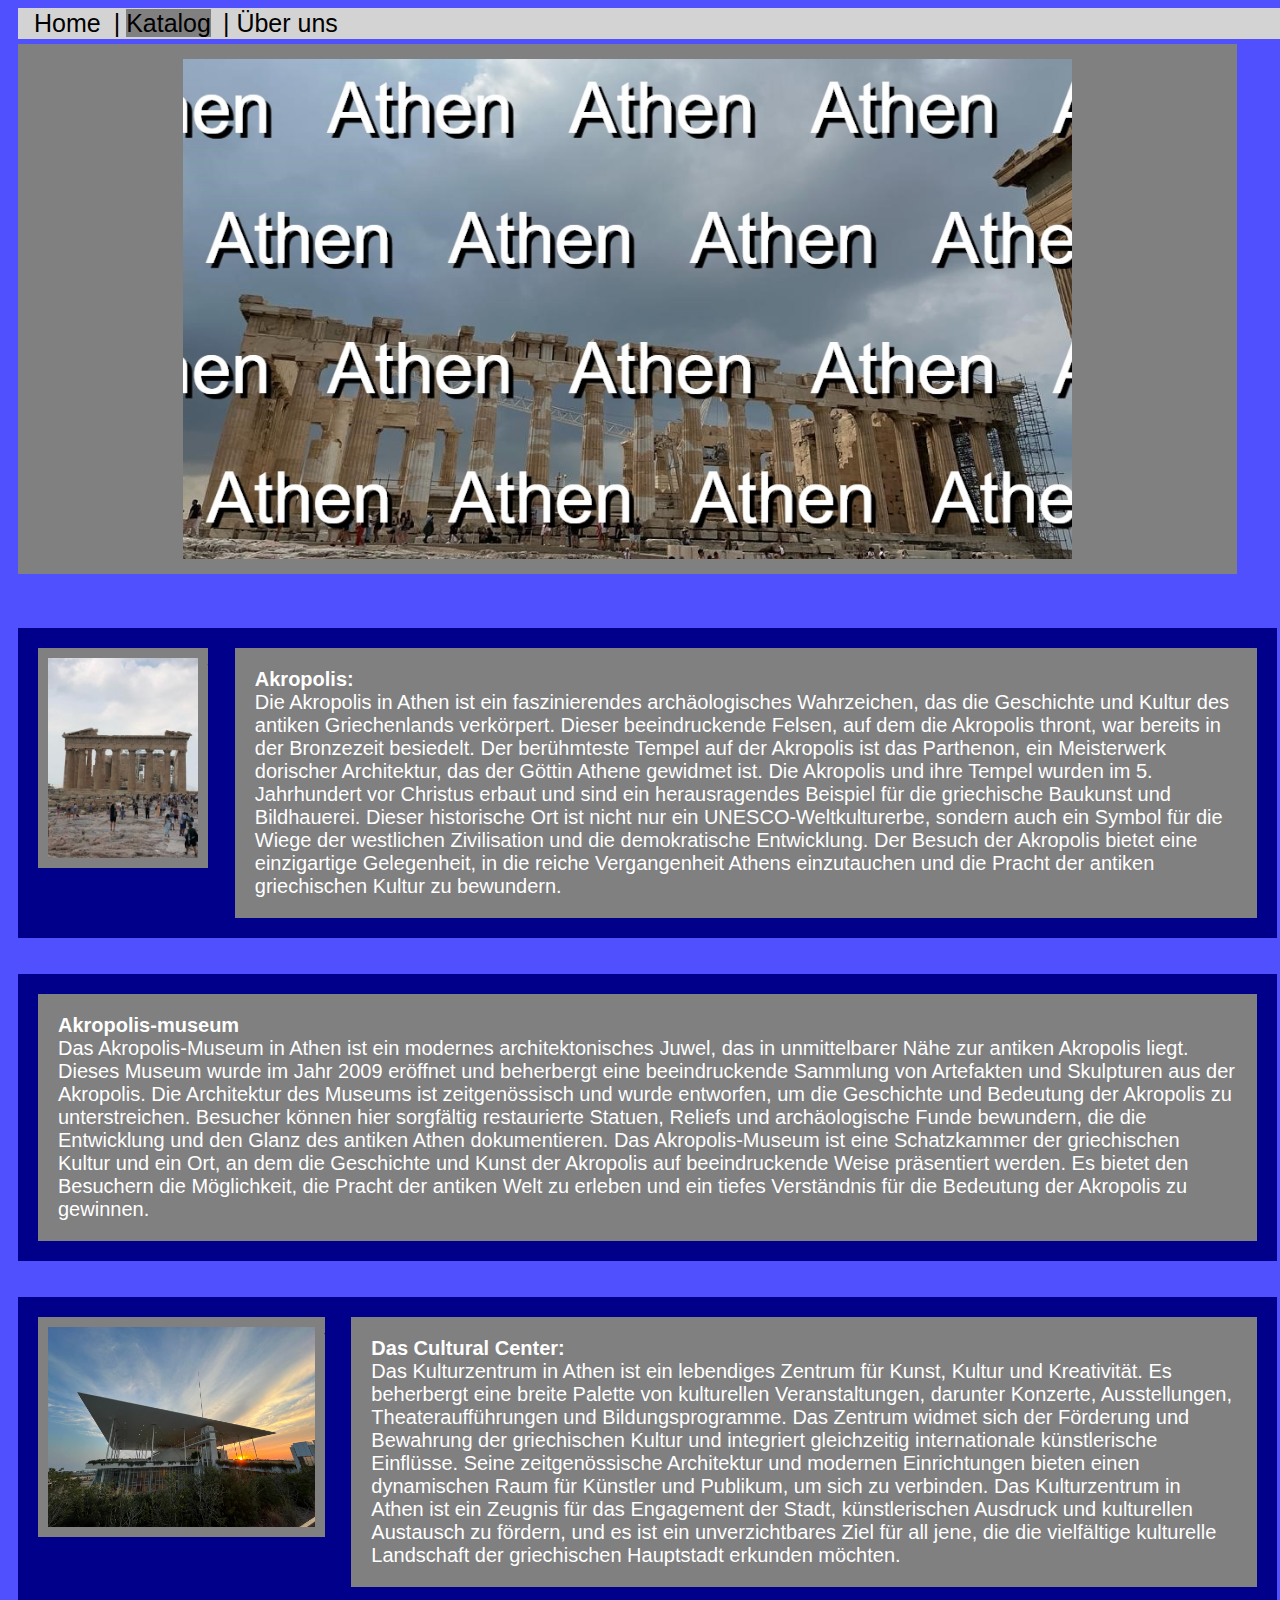
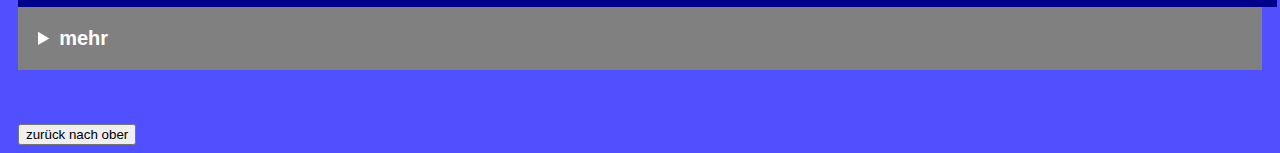
==== Athen.html @ edf33e72 "v01.1" ====
<!DOCTYPE html>
<html lang="de">
<head>
    <meta charset="UTF-8">
    <meta name="viewport" content="width=device-width, initial-scale=1.0">
    <title>Athen</title>
    <link rel="stylesheet" type="text/css" href="Data.css">
    
    <link rel="preconnect" href="https://fonts.googleapis.com">
<link rel="preconnect" href="https://fonts.gstatic.com" crossorigin>
<link href="https://fonts.googleapis.com/css2?family=Edu+TAS+Beginner:wght@400;500;600;700&family=Rubik:ital,wght@0,300;0,400;0,500;0,600;0,700;0,800;0,900;1,300;1,400;1,500;1,600;1,700;1,800;1,900&display=swap" rel="stylesheet">
</head>
<script src="App.js"></script>

<body> 
    <div id="navbar" style="position:fixed; z-index:999;">
        <div id="div-nav">
            <div ><button class="dropbtn"><a href="Rieger-reisen.html">Home</a></button> | </div>
            <div class="dropdown">
                <button class="dropbtn"><a href="Katalog.html" id="navbar-akt">Katalog</a></button>
                <div class="dropdown-content">
                    <a href="Paris.html">Paris</a>
                    <a href="Rom.html">Rom</a>
                    <a href="London.html">London</a>
                    <a href="Strassburg.html">Straßburg</a>
                    <a href="Athen.html">Athen</a>
                    <a href="Pisa.html">Pisa</a>
                    <a href="Barcelona.html">Barcelona</a>
                  </div>
            </div>
            <div ><button class="dropbtn"> | <a href="Info.html">Über uns</a></button></div>
        </div>
    </div>
    <br><br>

    <div id="div-top">
        <img id="top-img" src="Acrop-top.jpg">
    </div>
    <br><br><br>

    <div id="div-info">
        <img id="info-img" src="Acrop.jpg">
        <span> <font color="darkblue"> ___</font></span>
        <span id="info-txt">
            <b>Akropolis:</b>
            <br>
            Die Akropolis in Athen ist ein faszinierendes archäologisches Wahrzeichen, das die Geschichte und Kultur des antiken Griechenlands verkörpert. 
            Dieser beeindruckende Felsen, auf dem die Akropolis thront, war bereits in der Bronzezeit besiedelt. 
            Der berühmteste Tempel auf der Akropolis ist das Parthenon, ein Meisterwerk dorischer Architektur, das der Göttin Athene gewidmet ist. 
            Die Akropolis und ihre Tempel wurden im 5. Jahrhundert vor Christus erbaut und sind ein herausragendes Beispiel für die griechische Baukunst und Bildhauerei. 
            Dieser historische Ort ist nicht nur ein UNESCO-Weltkulturerbe, sondern auch ein Symbol für die Wiege der westlichen Zivilisation und die demokratische Entwicklung. 
            Der Besuch der Akropolis bietet eine einzigartige Gelegenheit, in die reiche Vergangenheit Athens einzutauchen und die Pracht der antiken griechischen Kultur zu bewundern.        </span>
    </div>

    <br><br>

    <div id="div-info">
        <span id="info-txt">
            <b>Akropolis-museum</b>
            <br>        
            Das Akropolis-Museum in Athen ist ein modernes architektonisches Juwel, das in unmittelbarer Nähe zur antiken Akropolis liegt. 
            Dieses Museum wurde im Jahr 2009 eröffnet und beherbergt eine beeindruckende Sammlung von Artefakten und Skulpturen aus der Akropolis. 
            Die Architektur des Museums ist zeitgenössisch und wurde entworfen, um die Geschichte und Bedeutung der Akropolis zu unterstreichen. 
            Besucher können hier sorgfältig restaurierte Statuen, Reliefs und archäologische Funde bewundern, die die Entwicklung und den Glanz des antiken Athen dokumentieren. 
            Das Akropolis-Museum ist eine Schatzkammer der griechischen Kultur und ein Ort, an dem die Geschichte und Kunst der Akropolis auf beeindruckende Weise präsentiert werden. 
            Es bietet den Besuchern die Möglichkeit, die Pracht der antiken Welt zu erleben und ein tiefes Verständnis für die Bedeutung der Akropolis zu gewinnen.        
        </span>
    </div>

    <br><br>

    <div id="div-info">
        <img id="info-img" src="Cultural Center.jpg">
        <span> <font color="darkblue"> ___</font></span>
        <span id="info-txt">
            <b>Das Cultural Center:</b>
            <br>
            Das Kulturzentrum in Athen ist ein lebendiges Zentrum für Kunst, Kultur und Kreativität. 
            Es beherbergt eine breite Palette von kulturellen Veranstaltungen, darunter Konzerte, Ausstellungen, Theateraufführungen und Bildungsprogramme. 
            Das Zentrum widmet sich der Förderung und Bewahrung der griechischen Kultur und integriert gleichzeitig internationale künstlerische Einflüsse. 
            Seine zeitgenössische Architektur und modernen Einrichtungen bieten einen dynamischen Raum für Künstler und Publikum, um sich zu verbinden. 
            Das Kulturzentrum in Athen ist ein Zeugnis für das Engagement der Stadt, künstlerischen Ausdruck und kulturellen Austausch zu fördern, und es ist ein unverzichtbares Ziel für all jene, die die vielfältige kulturelle Landschaft der griechischen Hauptstadt erkunden möchten.        
        </span>
    </div>
        <details>
            <summary id="info-txt"><b>mehr</b></summary>
            <div id="div-info">
                <img id="info-img" src="Cultural Center-nacht.jpg">
                <span> <font color="darkblue"> ___</font></span>
                <span id="info-txt">
                    <b>Das Cultural Center bei nacht:</b>
                    <br>
                    Das Kulturzentrum in Athen erstrahlt nachts in einem bezaubernden Licht, das die moderne Architektur hervorhebt. 
                    Direkt neben dem Zentrum bietet eine malerische Wasserfläche eine eindrucksvolle Wassershow. 
                    Mit synchronisierter Musik und farbenfrohen Lichtern ist diese Vorführung ein unvergessliches Erlebnis und ergänzt die nächtliche Schönheit des Kulturzentrums perfekt.                </span>    
            </div>
        </details>

    <br><br><br>
    <button><a href="#">zurück nach ober</a> </button>
</body>
</html>
---- Data.css ----
/* Scrollbar styles */
::-webkit-scrollbar {
    width: 12px;
    height: 12px;
}

::-webkit-scrollbar-track {
    background: gray;
    border-radius: 10px;
}

::-webkit-scrollbar-thumb {
    border-radius: 10px;
    background: darkblue;  
}

::-webkit-scrollbar-thumb:hover {
    background: rgb(0, 0, 90);  
}


/*Agemein Style*/
body {
    font-family: 'Rubik', sans-serif;
    background-color: rgb(80, 80, 255);
    font-family: 'Open Sans', sans-serif;
    padding-left: 10px;
    padding-right: 10px;
}

a {
    text-decoration: none;
    color: black;
}

a:hover {
    background-color: darkgray;
    text-decoration: underline;
}



/*navbar Style*/
#navbar {
    width: 100%;
}

#div-nav {
    display: flex;
    justify-content: left;
    background-color: lightgray;
    font-size: 25px;
    padding-left: 10px;
    padding-right: 10px;   
    color: black;
}

#navbar-akt {
    background-color: gray;
}


    .dropbtn {
        background-color: lightgray;
        font-size: 25px;
        color: black;
        border: none;
    }
    
    .dropdown {
        position: relative;
        display: inline-block;
    }
    
    .dropdown-content {
        display: none;
        position: absolute;
        background-color: lightgray;
        min-width: 160px;
        box-shadow: 0px 8px 16px 0px rgba(0,0,0,0.2);
        z-index: 1;
    }
    
    .dropdown-content a {
        color: black;
        padding: 12px 16px;
        text-decoration: none;
        display: block;
    }
    
    .dropdown-content a:hover {background-color: darkgray;}
    
    .dropdown:hover .dropdown-content {display: block;}
    
    .dropdown:hover .dropbtn {background-color: darkgray;}



/*Home Style*/
#div-content-center {
    display: flex;
    justify-content: center;
}

#title-img {
    height: 300px;
    padding: 10px;
    background-color: white;
}

#title-txt {
    display:flex;
    justify-content: center;
    align-items: center;
    font-size: 50px;
    padding: 16px;
    background-color: white;
}

#flugzeug {
    height: 150px;
    transition: transform 0.7s;
}

#flugzeug:hover {
    transform: translate(500px, 0px); 
}


/*Katalog Style*/
#tip-txt {
    font-family: 'Edu TAS Beginner', cursive;
    border-radius: 150px;
    display:flex;
    align-items: center;
    font-size: 50px;
    padding: 30px;
    background-color: gray;
}

#tip-img {
    height: 300px;
    padding: 5px;
}

#Ktitle-img {    
    height: 100px;
    padding: 10px;
    background-color: white;
}

#Ktitle-txt {
    display:flex;
    justify-content: center;
    align-items: center;
    font-size: 40px;
    padding: 10px;
    background-color: white;
}

#div-Alg {
    display: flex;
    justify-content: space-around;
}

#div-Ang {
    background-color: darkblue;
    padding: 10px;
    width: 90%;
}

#auto-img {
    height: 200px;
    padding-left: 20px;
}

#zihl-img {
    height: 220px;    
    transition: transform 0.7s;
}

#zihl-img:hover {
    transform: scale(1.8,1.8) translate(30px, 0px);
}

#zihl-txt {
    font-size: 15px;
    color: white;
    padding-left: 20spx;
}

#zihl-txt-link {
    text-decoration: underline;
    color: white;
}

#zihl-map {
    padding: 10px;
    background-color: darkblue;
    height: 200px;
}

#but-txt {
    background-color: darkgrey;
    font-size: 20px;
    padding: 5px;
    color: white;
    border-radius: 10px;
}

/*Über uns Style*/
#Ititle-txt  {
    font-size:40px;
    padding: 20px;
    background-color: white; 
}

#Itxt {
    font-size:25px;
    background-color: white; 
}

#warnung-txt {
    background-color: red;
    width: 99%;
    padding: 10px;
    font-size: 20px;
}

#wichtig-txt {
    background-color: darkblue;
    width: 100%;
    font-size: 20px;
    color: white;
}

/*Unter Katalog Style*/
#top-img {
    background-color: gray;
    height: 500px;
    padding: 15px;
}

#div-top {
    display: flex;
    justify-content: space-around;
    background-color: gray;
    width:98%;
}

#div-info {
display: flex;
justify-content: space-around;
background-color: darkblue;
width:98%;
padding: 20px;
}

#info-img {
    height: 200px;
    background-color: gray;
    padding: 10px;    
    transition: transform 0.7s;
}

#info-img:hover {
    transform: scale(1.8,1.8) translate(30px, 0px);
}

#info-txt {
    background-color: gray;
    font-size:20px;
    color: white;
    padding: 20px;
}
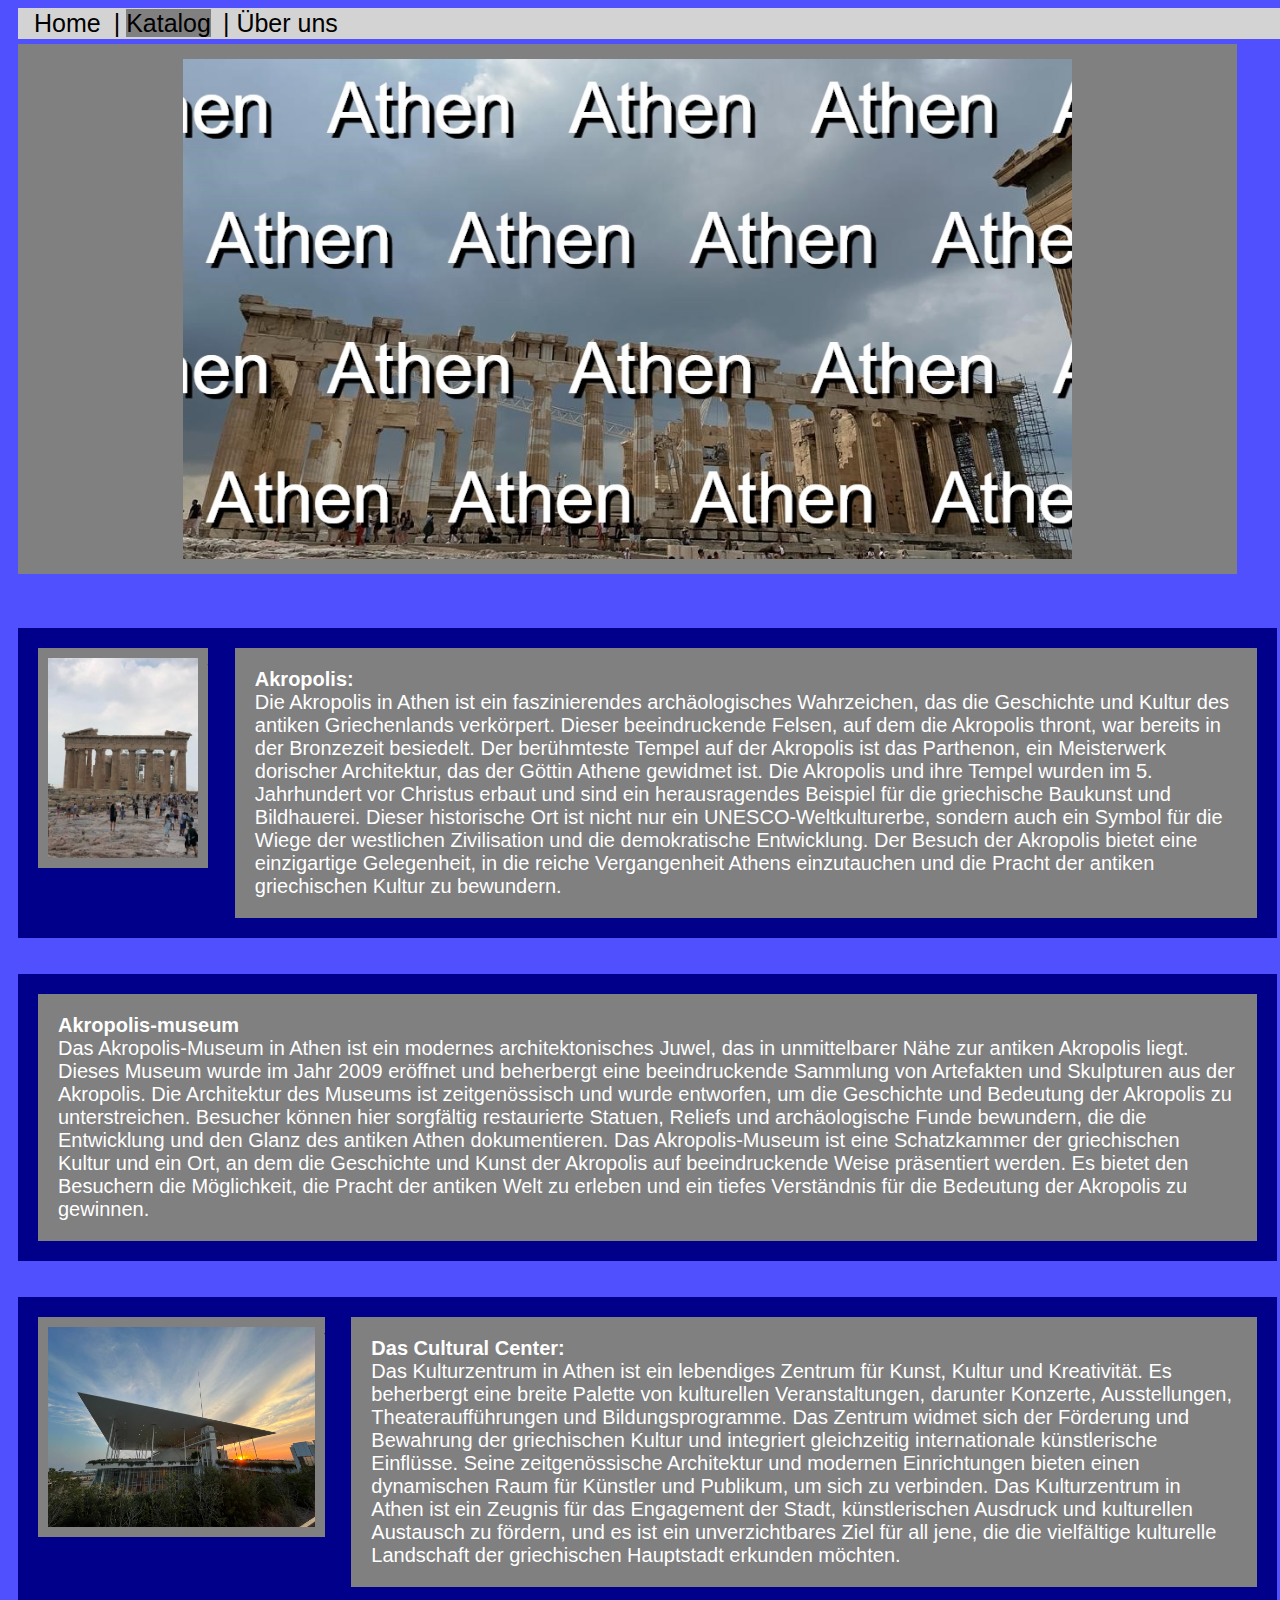
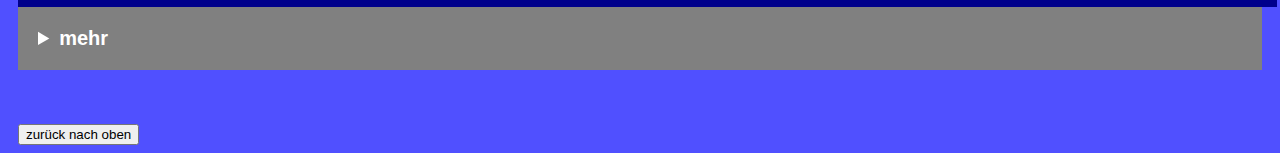
==== commit 395b3e6e: "v01.6" ====
--- a/Athen.html
+++ b/Athen.html
@@ -97,6 +97,6 @@
         </details>
 
     <br><br><br>
-    <button><a href="#">zurück nach ober</a> </button>
+    <button><a href="#">zurück nach oben</a> </button>
 </body>
 </html>--- a/Data.css
+++ b/Data.css
@@ -175,27 +175,27 @@
     padding-left: 20px;
 }
 
-#zihl-img {
+#ziel-img {
     height: 220px;    
     transition: transform 0.7s;
 }
 
-#zihl-img:hover {
+#ziel-img:hover {
     transform: scale(1.8,1.8) translate(30px, 0px);
 }
 
-#zihl-txt {
+#ziel-txt {
     font-size: 15px;
     color: white;
     padding-left: 20spx;
 }
 
-#zihl-txt-link {
+#ziel-txt-link {
     text-decoration: underline;
     color: white;
 }
 
-#zihl-map {
+#ziel-map {
     padding: 10px;
     background-color: darkblue;
     height: 200px;
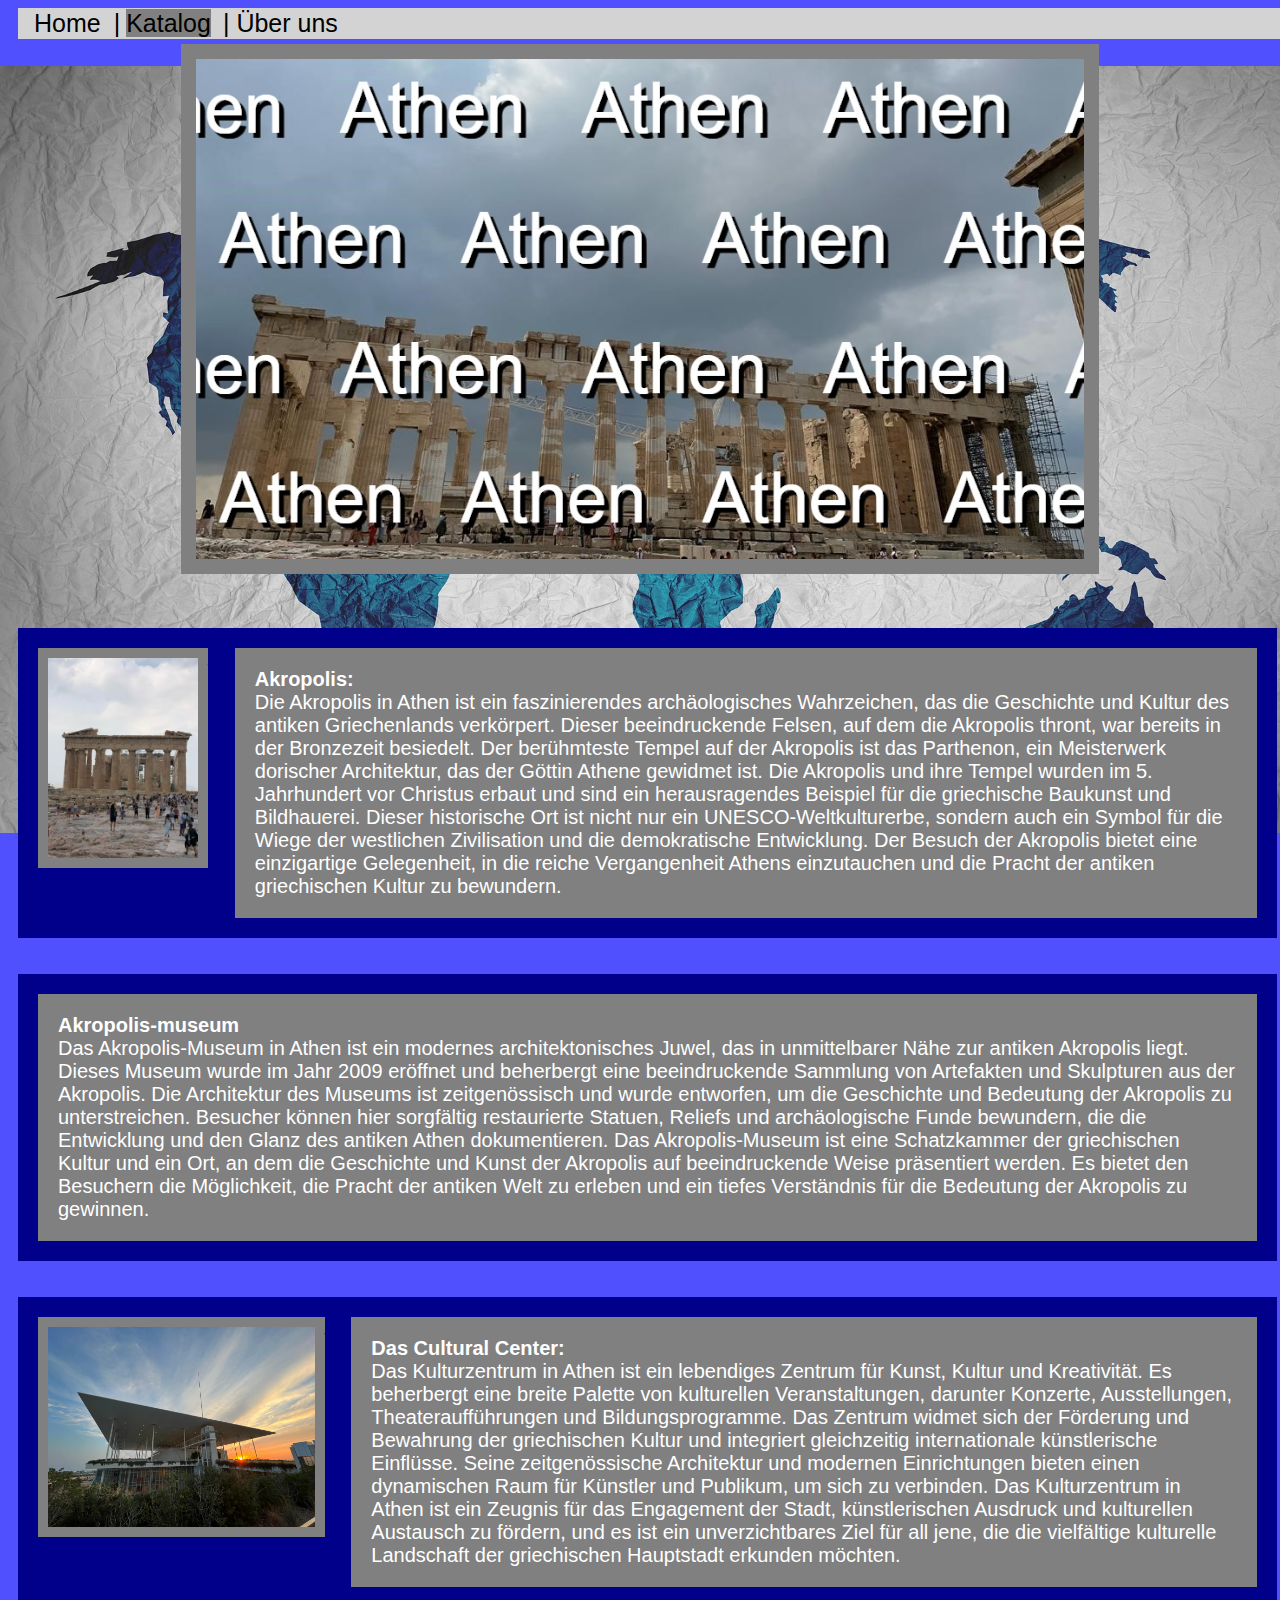
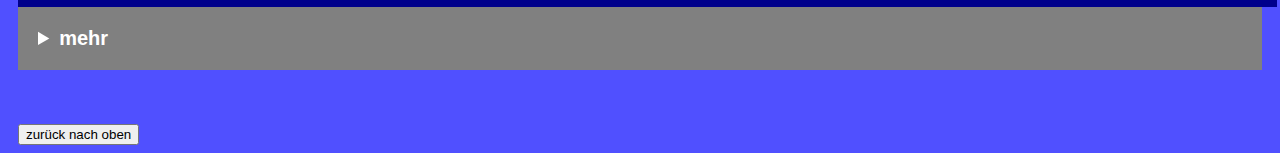
==== commit fde7f7a6: "v02.0" ====
--- a/Athen.html
+++ b/Athen.html
@@ -11,7 +11,7 @@
 <link href="https://fonts.googleapis.com/css2?family=Edu+TAS+Beginner:wght@400;500;600;700&family=Rubik:ital,wght@0,300;0,400;0,500;0,600;0,700;0,800;0,900;1,300;1,400;1,500;1,600;1,700;1,800;1,900&display=swap" rel="stylesheet">
 </head>
 <script src="App.js"></script>
-
+ 
 <body> 
     <div id="navbar" style="position:fixed; z-index:999;">
         <div id="div-nav">
@@ -97,6 +97,6 @@
         </details>
 
     <br><br><br>
-    <button><a href="#">zurück nach oben</a> </button>
+    <button><a href="#">zurück nach oben</a> </button><br>
 </body>
 </html>--- a/Data.css
+++ b/Data.css
@@ -27,6 +27,12 @@
     font-family: 'Open Sans', sans-serif;
     padding-left: 10px;
     padding-right: 10px;
+
+    background-image: url("backgroud-map.jpg");
+    background-repeat: no-repeat;
+    background-position: center;
+    background-attachment: fixed;   
+    background-size: 100%,auto; 
 }
 
 a {
@@ -245,8 +251,6 @@
 #div-top {
     display: flex;
     justify-content: space-around;
-    background-color: gray;
-    width:98%;
 }
 
 #div-info {
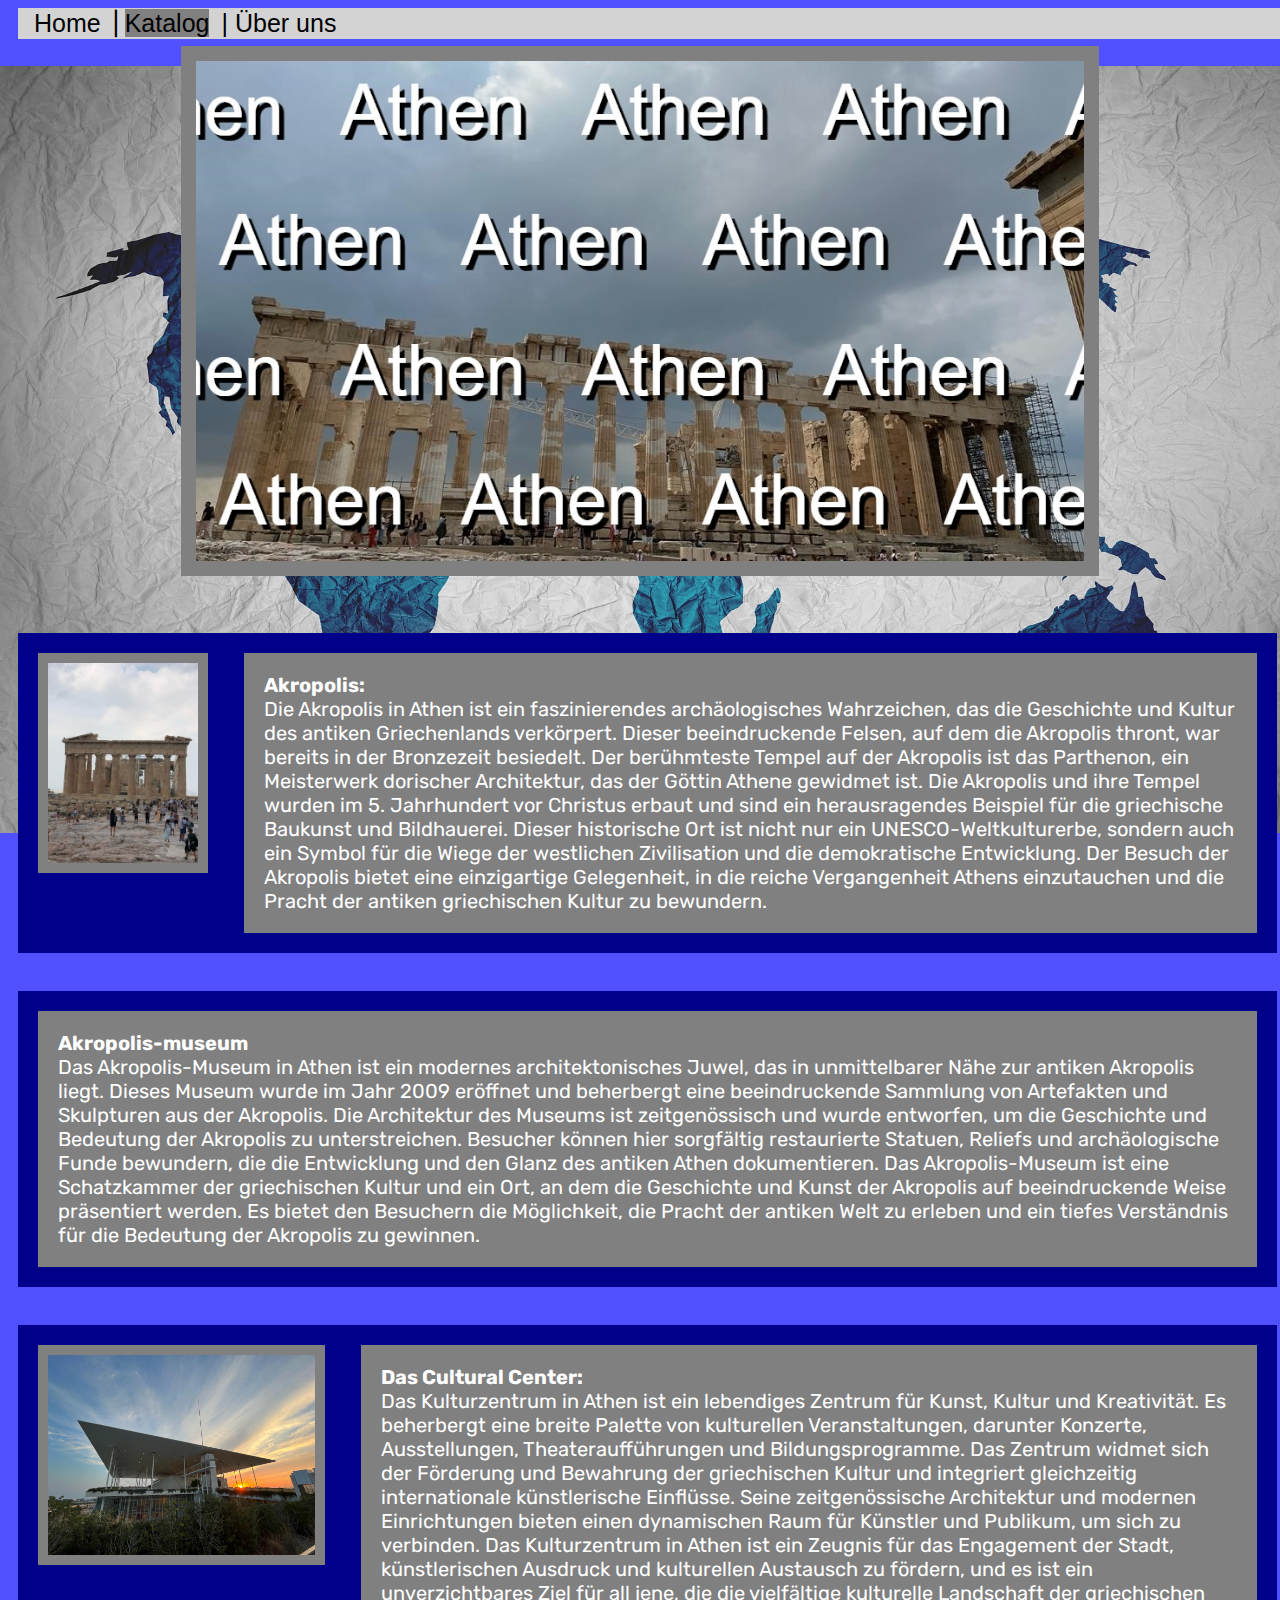
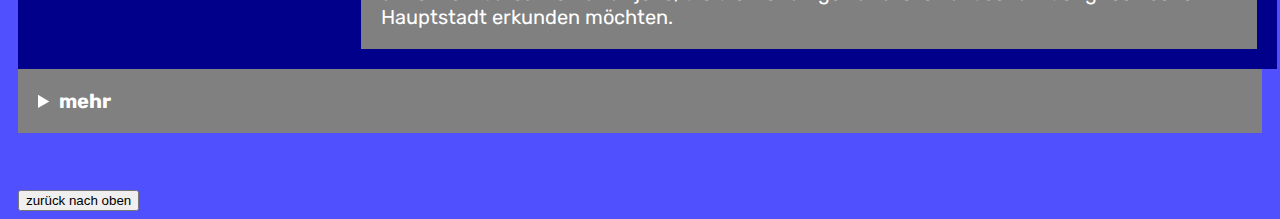
==== commit c4d5e7c8: "v02.1" ====
--- a/Athen.html
+++ b/Athen.html
@@ -1,3 +1,4 @@
+<!--Vergleichbar mit "Paris.html"-->
 <!DOCTYPE html>
 <html lang="de">
 <head>
--- a/Data.css
+++ b/Data.css
@@ -1,112 +1,111 @@
 
 /* Scrollbar styles */
 ::-webkit-scrollbar {
-    width: 12px;
-    height: 12px;
+    width: 12px;  /* Breite der Scroll-Leiste */
+    height: 12px; /* Höhe der Scroll-Leiste */
 }
 
 ::-webkit-scrollbar-track {
-    background: gray;
-    border-radius: 10px;
+    background: gray;   /* Hintergrundfarbe des Scrollbar-Tracks */
+    border-radius: 10px; /* Radius der Ecken des Scrollbar-Tracks */
 }
 
 ::-webkit-scrollbar-thumb {
-    border-radius: 10px;
-    background: darkblue;  
+    border-radius: 10px; /* Radius der Ecken des Scrollbar-Thumb */
+    background: darkblue;  /* Farbe des Scrollbar-Thumbs */
 }
 
 ::-webkit-scrollbar-thumb:hover {
-    background: rgb(0, 0, 90);  
+    background: rgb(0, 0, 90);  /* Farbe des Scrollbar-Thumbs bei Hover */
 }
 
 
 /*Agemein Style*/
 body {
-    font-family: 'Rubik', sans-serif;
-    background-color: rgb(80, 80, 255);
-    font-family: 'Open Sans', sans-serif;
-    padding-left: 10px;
-    padding-right: 10px;
-
-    background-image: url("backgroud-map.jpg");
-    background-repeat: no-repeat;
-    background-position: center;
-    background-attachment: fixed;   
-    background-size: 100%,auto; 
-}
-
+    font-family: 'Rubik', sans-serif;  /* Verwendung der Rubik-Schriftart */
+    background-color: rgb(80, 80, 255);  /* Hintergrundfarbe des Body */
+    padding-left: 10px;  /* Abstand links */
+    padding-right: 10px;  /* Abstand rechts */
+    background-image: url("backgroud-map.jpg");  /* Hintergrundbild */
+    background-repeat: no-repeat;  /* Wiederholung des Hintergrundbilds verhindern */
+    background-position: center;  /* Zentrierung des Hintergrundbilds */
+    background-attachment: fixed;  /* Fixierung des Hintergrundbilds beim Scrollen */
+    background-size: 100%, auto;  /* Größe des Hintergrundbilds */
+}
+
+/* Stil für Hyperlinks */
 a {
-    text-decoration: none;
-    color: black;
+    text-decoration: none;  /* Keine Unterstreichung für Links */
+    color: black;  /* Textfarbe für Links */
 }
 
 a:hover {
-    background-color: darkgray;
-    text-decoration: underline;
+    background-color: darkgray;  /* Hintergrundfarbe für Links bei Hover */
+    text-decoration: underline;  /* Unterstreichung für Links bei Hover */
 }
 
 
 
 /*navbar Style*/
 #navbar {
-    width: 100%;
+    width: 100%;  /* Breite der Navbar */
 }
 
 #div-nav {
     display: flex;
-    justify-content: left;
-    background-color: lightgray;
-    font-size: 25px;
-    padding-left: 10px;
-    padding-right: 10px;   
-    color: black;
+    justify-content: left;  /* Linksausrichtung des Navbar-Inhalts */
+    background-color: lightgray;  /* Hintergrundfarbe der Navbar */
+    font-size: 25px;  /* Schriftgröße der Navbar-Elemente */
+    padding-left: 10px;  /* Abstand links */
+    padding-right: 10px;  /* Abstand rechts */
+    color: black;  /* Textfarbe der Navbar */
 }
 
 #navbar-akt {
-    background-color: gray;
+    background-color: gray;  /* Hintergrundfarbe für das aktive Navbar-Element */
 }
 
 
     .dropbtn {
-        background-color: lightgray;
-        font-size: 25px;
-        color: black;
-        border: none;
+        background-color: lightgray;  /* Hintergrundfarbe des Dropdown-Buttons */
+        font-size: 25px;  /* Schriftgröße des Dropdown-Buttons */
+        color: black;  /* Textfarbe des Dropdown-Buttons */
+        border: none;  /* Kein Rand für den Dropdown-Button */
     }
     
     .dropdown {
-        position: relative;
-        display: inline-block;
+        position: relative;  /* Position relativ zum normalen Fluss */
+        display: inline-block;  /* Zeigt das Element als Inline-Block an */
     }
     
     .dropdown-content {
-        display: none;
-        position: absolute;
-        background-color: lightgray;
-        min-width: 160px;
-        box-shadow: 0px 8px 16px 0px rgba(0,0,0,0.2);
-        z-index: 1;
+        display: none;  /* Versteckt den Dropdown-Inhalt standardmäßig */
+        position: absolute;  /* Position absolut zum übergeordneten Element */
+        background-color: lightgray;  /* Setzt die Hintergrundfarbe für den Dropdown-Inhalt */
+        min-width: 160px;  /* Mindestbreite des Dropdown-Inhalts */
+        box-shadow: 0px 8px 16px 0px rgba(0,0,0,0.2);  /* Fügt einen Schatten zum Dropdown-Inhalt hinzu */
+        z-index: 1;  /* Setzt die Z-Reihenfolge des Dropdowns über andere Elemente */
     }
     
     .dropdown-content a {
-        color: black;
-        padding: 12px 16px;
-        text-decoration: none;
-        display: block;
-    }
-    
-    .dropdown-content a:hover {background-color: darkgray;}
-    
-    .dropdown:hover .dropdown-content {display: block;}
-    
-    .dropdown:hover .dropbtn {background-color: darkgray;}
+        color: black;  /* Setzt die Textfarbe für Dropdown-Links auf Schwarz */
+        padding: 12px 16px;  /* Fügt Polsterung für Dropdown-Links hinzu */
+        text-decoration: none;  /* Entfernt die Unterstreichung von Links */
+        display: block;  /* Zeigt die Links als Blockelemente an */
+    }
+    
+    .dropdown-content a:hover {background-color: darkgray;}     /* Setzt die Hintergrundfarbe beim Hovern über Dropdown-Links */
+    
+    .dropdown:hover .dropdown-content {display: block;}           /* Zeigt den Dropdown-Inhalt beim Hovern über das Dropdown an */
+    
+    .dropdown:hover .dropbtn {background-color: darkgray;}      /* Setzt die Hintergrundfarbe für den Button beim Hovern über das Dropdown */
 
 
 
 /*Home Style*/
 #div-content-center {
     display: flex;
-    justify-content: center;
+    justify-content: center;    /* Zentriert den Inhalt horizontal */
 }
 
 #title-img {
@@ -126,23 +125,23 @@
 
 #flugzeug {
     height: 150px;
-    transition: transform 0.7s;
+    transition: transform 0.7s;         /* Fügt eine Transformation hinzu, um das Flugzeug zu animieren */
 }
 
 #flugzeug:hover {
-    transform: translate(500px, 0px); 
+    transform: translate(500px, 0px);   /* Bewegt das Flugzeug beim Hovern nach rechts */
 }
 
 
 /*Katalog Style*/
 #tip-txt {
-    font-family: 'Edu TAS Beginner', cursive;
-    border-radius: 150px;
-    display:flex;
-    align-items: center;
-    font-size: 50px;
-    padding: 30px;
-    background-color: gray;
+    font-family: 'Edu TAS Beginner', cursive;   /* Verwendet die Schriftart 'Edu TAS Beginner' für den Text */
+    border-radius: 150px;                       /* Setzt den Randradius für das Element */
+    display: flex;                              /* Zeigt das Element als Flexbox an */
+    align-items: center;                        /* Zentriert die Inhalte vertikal */
+    font-size: 50px;                            /* Setzt die Schriftgröße auf 50 Pixel */
+    padding: 30px;                              /* Fügt Innenabstand hinzu */
+    background-color: gray;                   /* Setzt die Hintergrundfarbe auf Grau */
 }
 
 #tip-img {
@@ -167,7 +166,7 @@
 
 #div-Alg {
     display: flex;
-    justify-content: space-around;
+    justify-content: space-around;          /* Verteilt die Inhalte gleichmäßig mit Raum dazwischen */
 }
 
 #div-Ang {
@@ -187,7 +186,7 @@
 }
 
 #ziel-img:hover {
-    transform: scale(1.8,1.8) translate(30px, 0px);
+    transform: scale(1.8,1.8) translate(30px, 0px);             /* Skaliert und verschiebt das Bild beim Hovern */
 }
 
 #ziel-txt {
@@ -269,7 +268,7 @@
 }
 
 #info-img:hover {
-    transform: scale(1.8,1.8) translate(30px, 0px);
+    transform: scale(1.8,1.8) translate(30px, 0px);         /* Skaliert und verschiebt das Bild beim Hovern */
 }
 
 #info-txt {
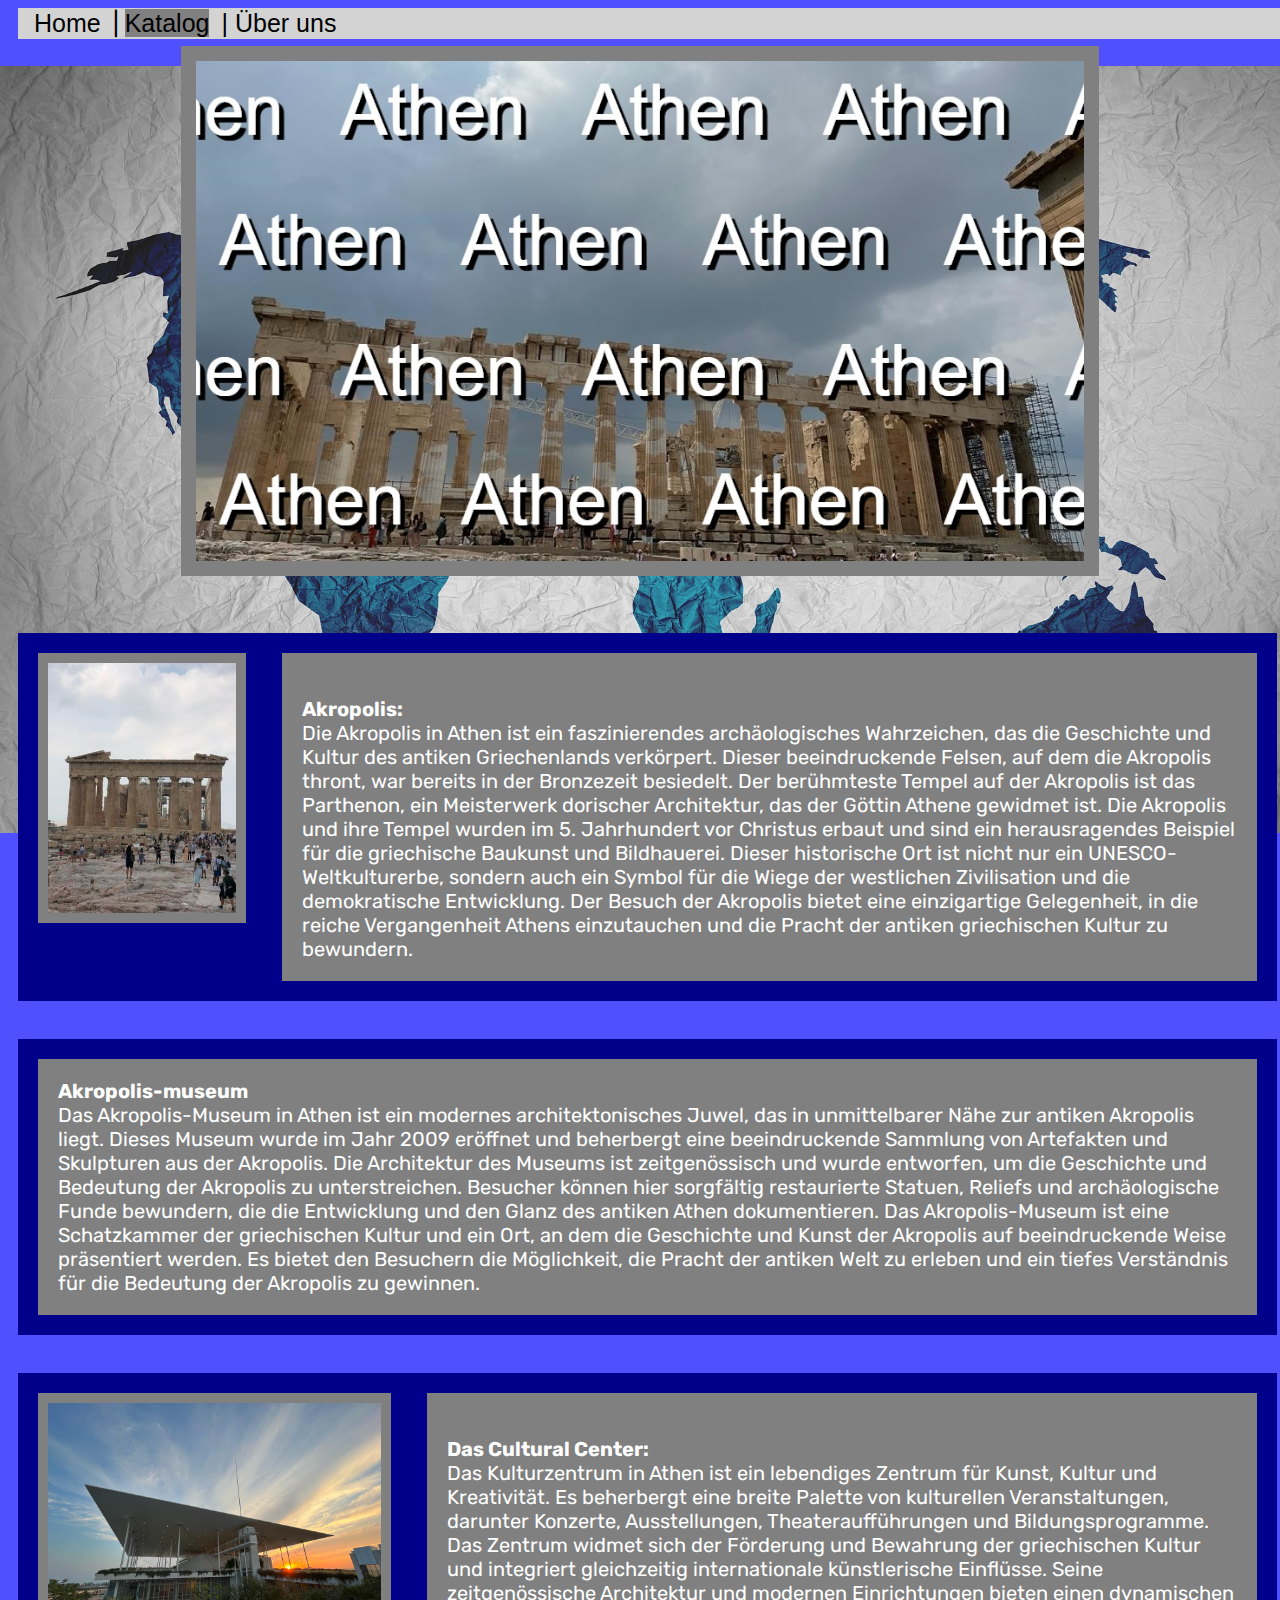
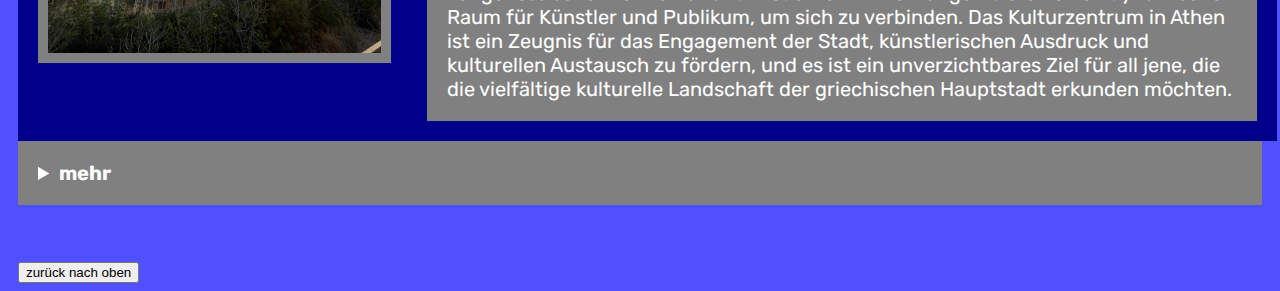
==== commit c6849d85: "v03.0" ====
--- a/Athen.html
+++ b/Athen.html
@@ -43,6 +43,7 @@
         <img id="info-img" src="Acrop.jpg">
         <span> <font color="darkblue"> ___</font></span>
         <span id="info-txt">
+            <br>
             <b>Akropolis:</b>
             <br>
             Die Akropolis in Athen ist ein faszinierendes archäologisches Wahrzeichen, das die Geschichte und Kultur des antiken Griechenlands verkörpert. 
@@ -50,7 +51,9 @@
             Der berühmteste Tempel auf der Akropolis ist das Parthenon, ein Meisterwerk dorischer Architektur, das der Göttin Athene gewidmet ist. 
             Die Akropolis und ihre Tempel wurden im 5. Jahrhundert vor Christus erbaut und sind ein herausragendes Beispiel für die griechische Baukunst und Bildhauerei. 
             Dieser historische Ort ist nicht nur ein UNESCO-Weltkulturerbe, sondern auch ein Symbol für die Wiege der westlichen Zivilisation und die demokratische Entwicklung. 
-            Der Besuch der Akropolis bietet eine einzigartige Gelegenheit, in die reiche Vergangenheit Athens einzutauchen und die Pracht der antiken griechischen Kultur zu bewundern.        </span>
+            Der Besuch der Akropolis bietet eine einzigartige Gelegenheit, in die reiche Vergangenheit Athens einzutauchen und die Pracht der antiken griechischen Kultur zu bewundern.        
+            <br>
+        </span>
     </div>
 
     <br><br>
@@ -74,6 +77,7 @@
         <img id="info-img" src="Cultural Center.jpg">
         <span> <font color="darkblue"> ___</font></span>
         <span id="info-txt">
+            <br>
             <b>Das Cultural Center:</b>
             <br>
             Das Kulturzentrum in Athen ist ein lebendiges Zentrum für Kunst, Kultur und Kreativität. 
@@ -81,6 +85,7 @@
             Das Zentrum widmet sich der Förderung und Bewahrung der griechischen Kultur und integriert gleichzeitig internationale künstlerische Einflüsse. 
             Seine zeitgenössische Architektur und modernen Einrichtungen bieten einen dynamischen Raum für Künstler und Publikum, um sich zu verbinden. 
             Das Kulturzentrum in Athen ist ein Zeugnis für das Engagement der Stadt, künstlerischen Ausdruck und kulturellen Austausch zu fördern, und es ist ein unverzichtbares Ziel für all jene, die die vielfältige kulturelle Landschaft der griechischen Hauptstadt erkunden möchten.        
+            <br>
         </span>
     </div>
         <details>
@@ -89,12 +94,14 @@
                 <img id="info-img" src="Cultural Center-nacht.jpg">
                 <span> <font color="darkblue"> ___</font></span>
                 <span id="info-txt">
+                    <br>
                     <b>Das Cultural Center bei nacht:</b>
                     <br>
                     Das Kulturzentrum in Athen erstrahlt nachts in einem bezaubernden Licht, das die moderne Architektur hervorhebt. 
                     Direkt neben dem Zentrum bietet eine malerische Wasserfläche eine eindrucksvolle Wassershow. 
                     Mit synchronisierter Musik und farbenfrohen Lichtern ist diese Vorführung ein unvergessliches Erlebnis und ergänzt die nächtliche Schönheit des Kulturzentrums perfekt.                </span>    
-            </div>
+                    <br>
+                </div>
         </details>
 
     <br><br><br>
--- a/Data.css
+++ b/Data.css
@@ -253,15 +253,13 @@
 }
 
 #div-info {
-display: flex;
-justify-content: space-around;
 background-color: darkblue;
 width:98%;
 padding: 20px;
 }
 
 #info-img {
-    height: 200px;
+    height: 250px;
     background-color: gray;
     padding: 10px;    
     transition: transform 0.7s;
@@ -276,4 +274,56 @@
     font-size:20px;
     color: white;
     padding: 20px;
+}
+
+/*Anpassung fürs handy*/
+@media screen and (max-width: 1000px) {
+    body {
+       background-image: none;
+    }
+    #Ktitle-txt {
+        font-size: 30px;
+    }
+    #tip-txt {        
+        font-size: 25px;
+    }
+    #ziel-map {
+        display: none;  /* Versteckt den Dropdown-Inhalt standardmäßig */
+    }
+    #top-img {
+        height: auto;
+        width: 95%;
+        padding: 5px;
+    }
+    #info-txt {
+        padding: 1px;
+        background-color: darkblue;
+    }
+    #div-info {
+        width: 89%; 
+    }
+    #title-img {
+        height: 150px;
+    }
+    #title-txt {
+        font-size: 30px;
+    }
+    #tip-img {
+        height: 150px;
+    }
+    #flugzeug {
+        height: 0px;
+    }
+    #Ititle-txt {
+        font-size: 20px;
+    }
+    #Itxt {
+        font-size: 15px;
+    }
+}
+@media screen and (min-width: 1000px) {
+    #div-info {
+        display: flex;
+        justify-content: space-around;        
+    }
 }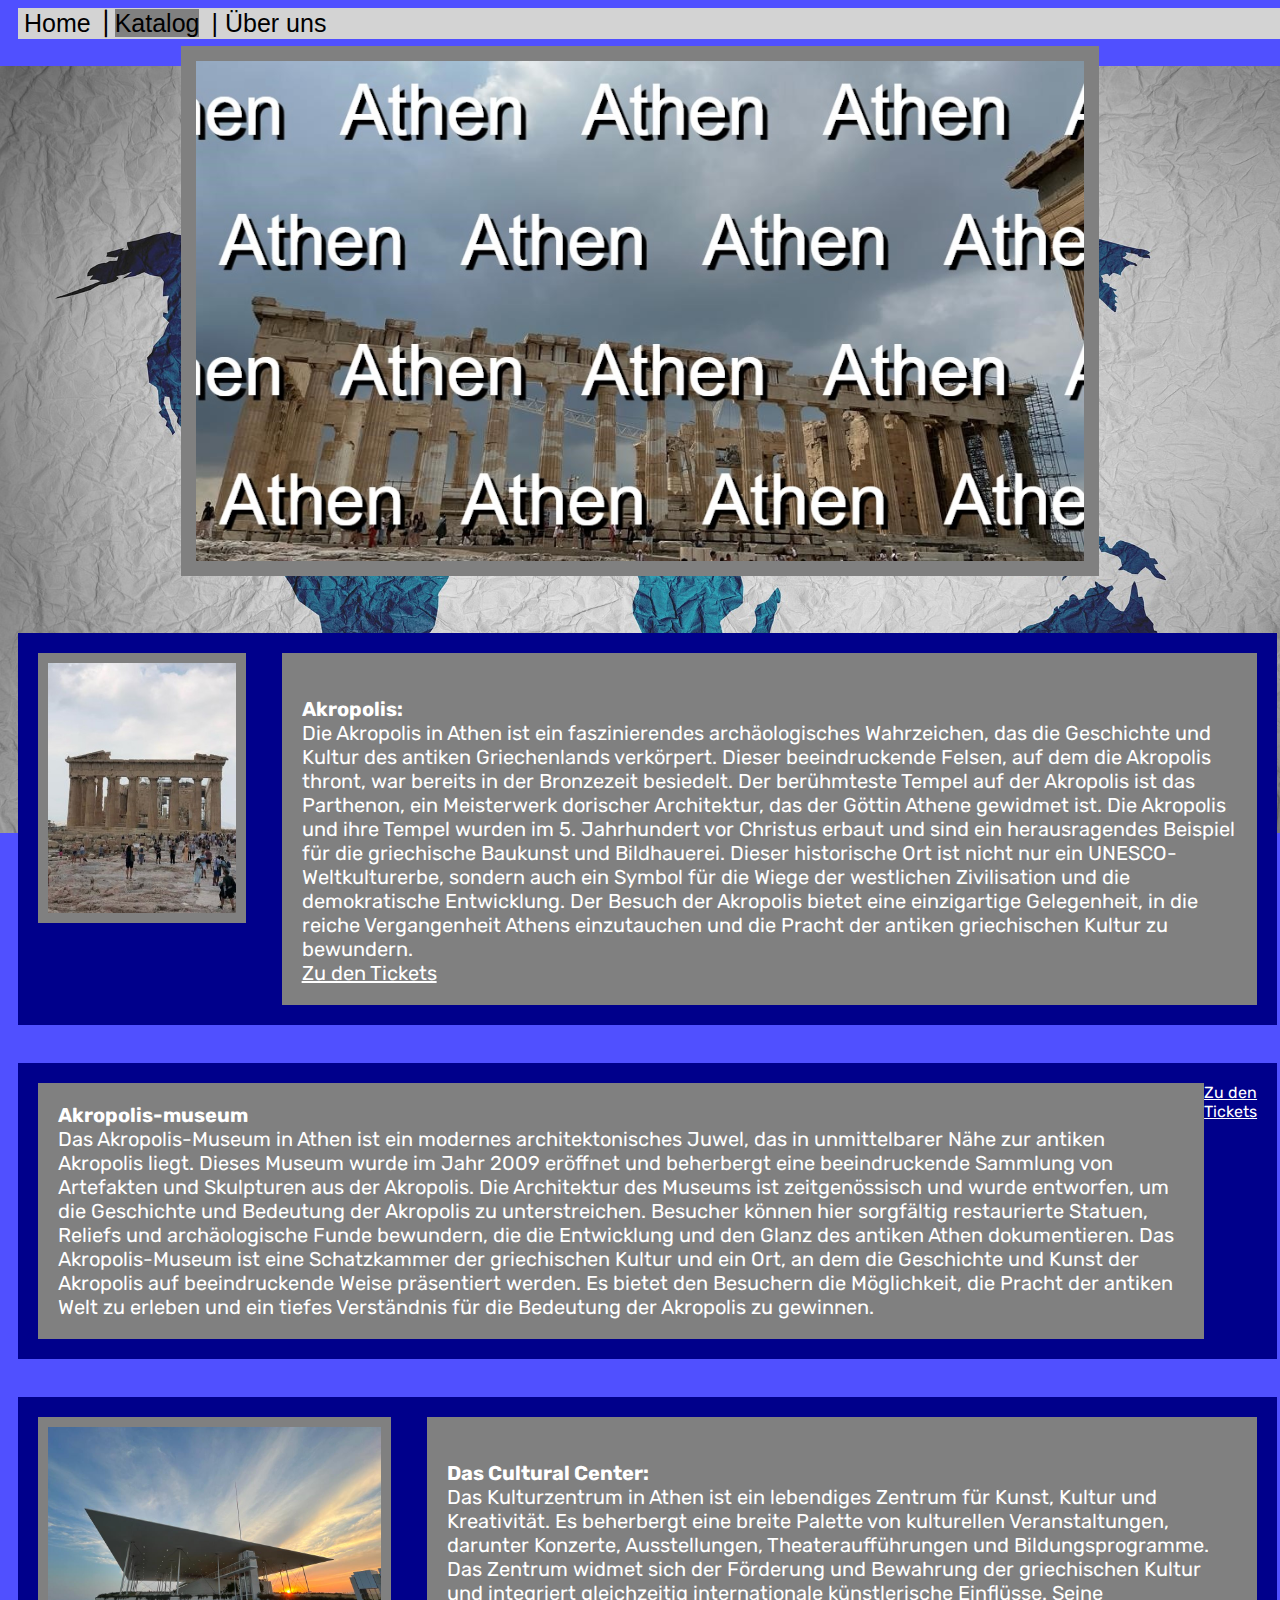
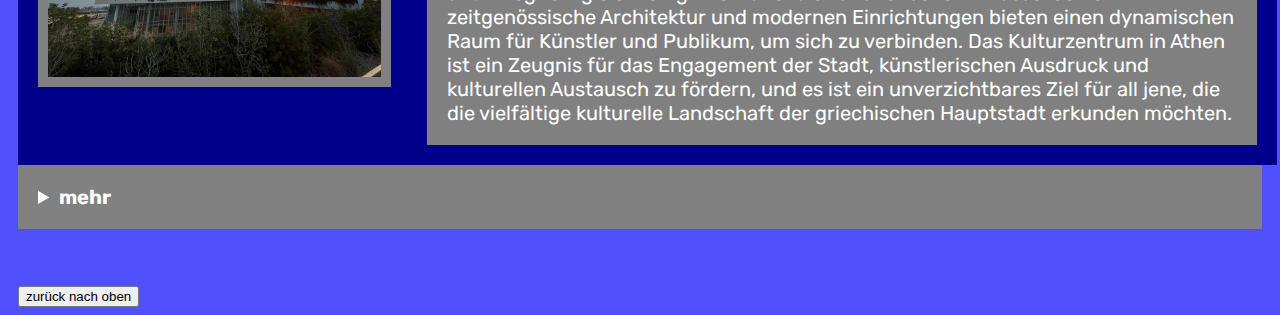
==== commit 671f425f: "v4.1" ====
--- a/Athen.html
+++ b/Athen.html
@@ -53,6 +53,8 @@
             Dieser historische Ort ist nicht nur ein UNESCO-Weltkulturerbe, sondern auch ein Symbol für die Wiege der westlichen Zivilisation und die demokratische Entwicklung. 
             Der Besuch der Akropolis bietet eine einzigartige Gelegenheit, in die reiche Vergangenheit Athens einzutauchen und die Pracht der antiken griechischen Kultur zu bewundern.        
             <br>
+            <a href="https://www.acropolis-tickets.com/de/" id="ziel-txt-link">Zu den Tickets</a>
+            <br>
         </span>
     </div>
 
@@ -69,6 +71,8 @@
             Das Akropolis-Museum ist eine Schatzkammer der griechischen Kultur und ein Ort, an dem die Geschichte und Kunst der Akropolis auf beeindruckende Weise präsentiert werden. 
             Es bietet den Besuchern die Möglichkeit, die Pracht der antiken Welt zu erleben und ein tiefes Verständnis für die Bedeutung der Akropolis zu gewinnen.        
         </span>
+        <a href="https://etickets.theacropolismuseum.gr/" id="ziel-txt-link">Zu den Tickets</a>
+        <br>
     </div>
 
     <br><br>
--- a/Data.css
+++ b/Data.css
@@ -56,8 +56,6 @@
     justify-content: left;  /* Linksausrichtung des Navbar-Inhalts */
     background-color: lightgray;  /* Hintergrundfarbe der Navbar */
     font-size: 25px;  /* Schriftgröße der Navbar-Elemente */
-    padding-left: 10px;  /* Abstand links */
-    padding-right: 10px;  /* Abstand rechts */
     color: black;  /* Textfarbe der Navbar */
 }
 
@@ -89,7 +87,7 @@
     
     .dropdown-content a {
         color: black;  /* Setzt die Textfarbe für Dropdown-Links auf Schwarz */
-        padding: 12px 16px;  /* Fügt Polsterung für Dropdown-Links hinzu */
+        padding: 12px 12px;  /* Fügt Polsterung für Dropdown-Links hinzu */
         text-decoration: none;  /* Entfernt die Unterstreichung von Links */
         display: block;  /* Zeigt die Links als Blockelemente an */
     }
@@ -279,7 +277,7 @@
 /*Anpassung fürs handy*/
 @media screen and (max-width: 1000px) {
     body {
-       background-image: none;
+        background-repeat: repeat;
     }
     #Ktitle-txt {
         font-size: 30px;
@@ -299,6 +297,9 @@
         padding: 1px;
         background-color: darkblue;
     }
+    #info-img {
+        height: 200px;
+    }
     #div-info {
         width: 89%; 
     }
@@ -320,7 +321,14 @@
     #Itxt {
         font-size: 15px;
     }
-}
+    #div-nav {
+        font-size: 20px;  /* Schriftgröße der Navbar-Elemente */
+    }
+    .dropbtn {
+        font-size: 20px;  /* Schriftgröße des Dropdown-Buttons */
+    }
+}
+
 @media screen and (min-width: 1000px) {
     #div-info {
         display: flex;
